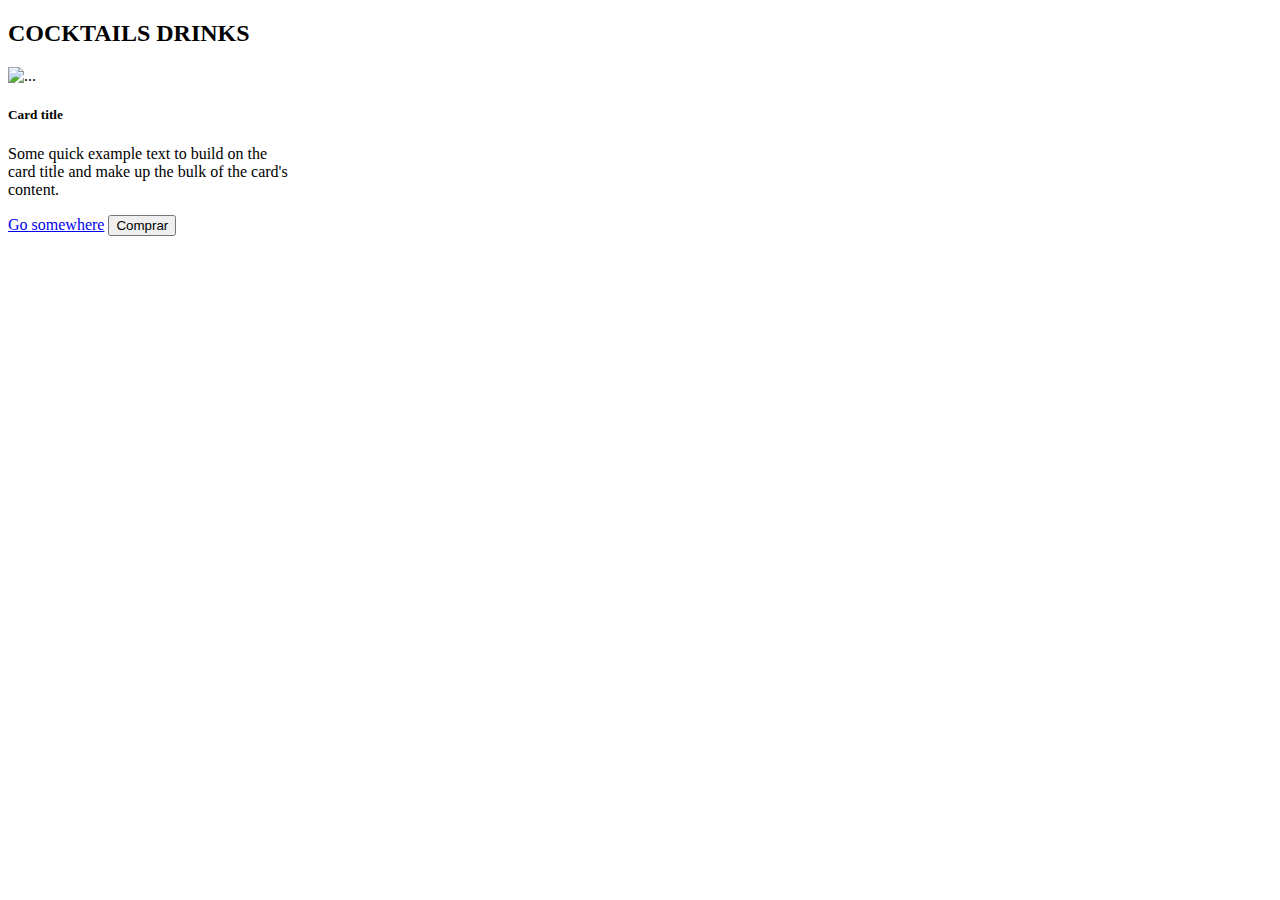
==== index.html @ 64d3b5fb "Creacion de clases y card del index" ====
<!DOCTYPE html>
<html lang="en">
<head>
    <meta charset="UTF-8">
    <meta http-equiv="X-UA-Compatible" content="IE=edge">
    <meta name="viewport" content="width=device-width, initial-scale=1.0">
    <!-- CSS only -->
    <link href="https://cdn.jsdelivr.net/npm/bootstrap@5.2.2/dist/css/bootstrap.min.css" rel="stylesheet" integrity="sha384-Zenh87qX5JnK2Jl0vWa8Ck2rdkQ2Bzep5IDxbcnCeuOxjzrPF/et3URy9Bv1WTRi" crossorigin="anonymous">
    <link rel="stylesheet" href="https://cdnjs.cloudflare.com/ajax/libs/font-awesome/4.7.0/css/font-awesome.min.css">
    <link rel="stylesheet" href="css/estilo.css">
    <title>Cocktails Drinks</title>
</head>
<body>

    

    <div class="container">
        <h2 class="justify-content-center">COCKTAILS DRINKS</h2>
        <div>
        <div class="card" style="width: 18rem;">
            <img src="..." class="card-img-top" alt="...">
            <div class="card-body">
              <h5 class="card-title">Card title</h5>
              <p class="card-text">Some quick example text to build on the card title and make up the bulk of the card's content.</p>              
              <a href="#" class="btn btn-primary">Go somewhere</a>
              <button type="button" class="btn btn-success">Comprar</button>
            </div>
          </div>
        </div>
    </div>


    <!-- JavaScript Bundle with Popper -->
<script src="https://cdn.jsdelivr.net/npm/bootstrap@5.2.2/dist/js/bootstrap.bundle.min.js" integrity="sha384-OERcA2EqjJCMA+/3y+gxIOqMEjwtxJY7qPCqsdltbNJuaOe923+mo//f6V8Qbsw3" crossorigin="anonymous"></script>
<script src="js/login.js"></script>
</body>
</html>
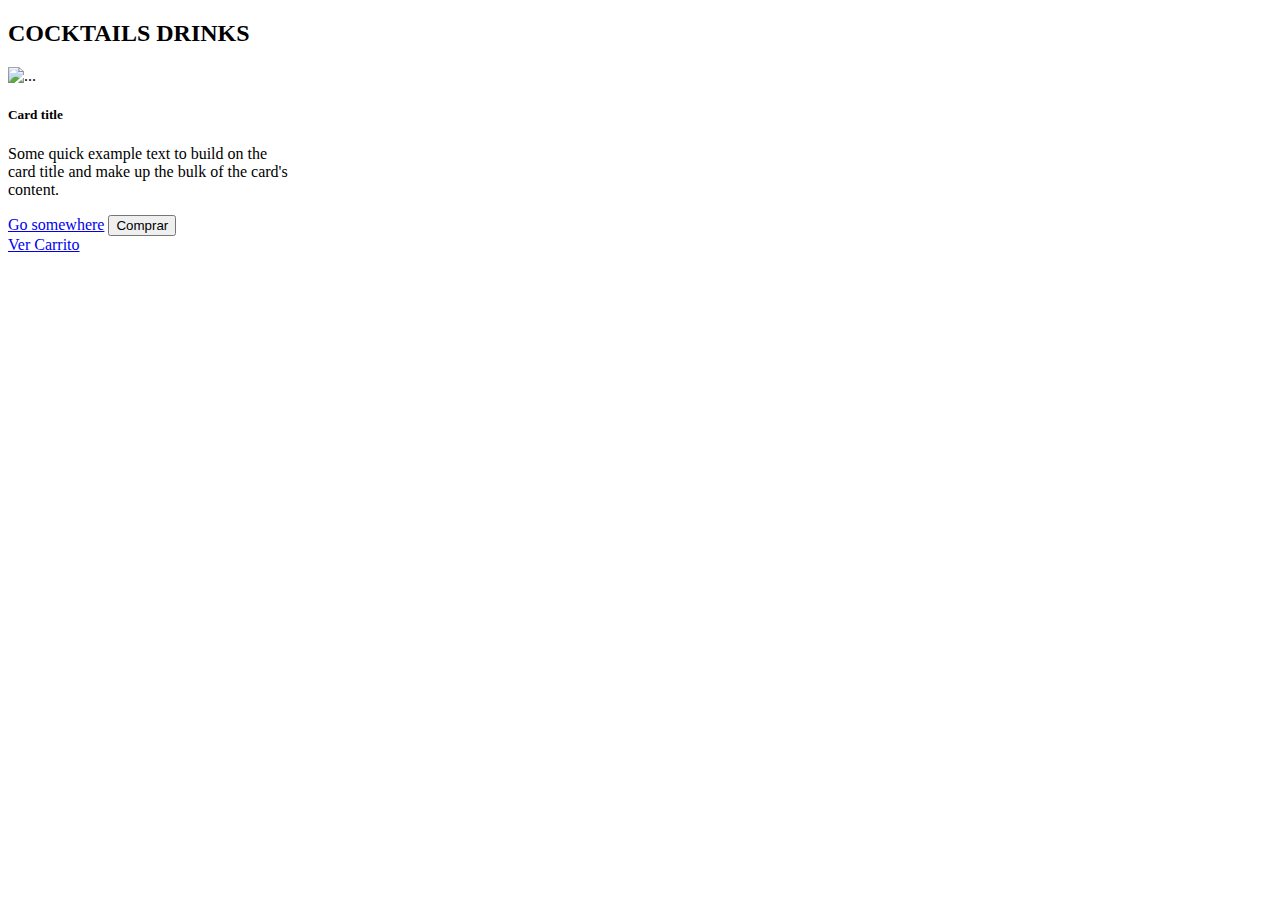
==== commit 9b258879: "funcionalidades del carrito añadidas" ====
--- a/index.html
+++ b/index.html
@@ -16,9 +16,9 @@
 
     <div class="container">
         <h2 class="justify-content-center">COCKTAILS DRINKS</h2>
-        <div>
+        <div id="bebidas">
         <div class="card" style="width: 18rem;">
-            <img src="..." class="card-img-top" alt="...">
+            <img src="" class="card-img-top" alt="...">
             <div class="card-body">
               <h5 class="card-title">Card title</h5>
               <p class="card-text">Some quick example text to build on the card title and make up the bulk of the card's content.</p>              
@@ -27,11 +27,13 @@
             </div>
           </div>
         </div>
+
+        <div><a class="btn btn-primary" href="html/carrito.html" role="button">Ver Carrito</a></div>
     </div>
 
 
     <!-- JavaScript Bundle with Popper -->
 <script src="https://cdn.jsdelivr.net/npm/bootstrap@5.2.2/dist/js/bootstrap.bundle.min.js" integrity="sha384-OERcA2EqjJCMA+/3y+gxIOqMEjwtxJY7qPCqsdltbNJuaOe923+mo//f6V8Qbsw3" crossorigin="anonymous"></script>
-<script src="js/login.js"></script>
+<script src="js/bebidas.js"></script>
 </body>
 </html>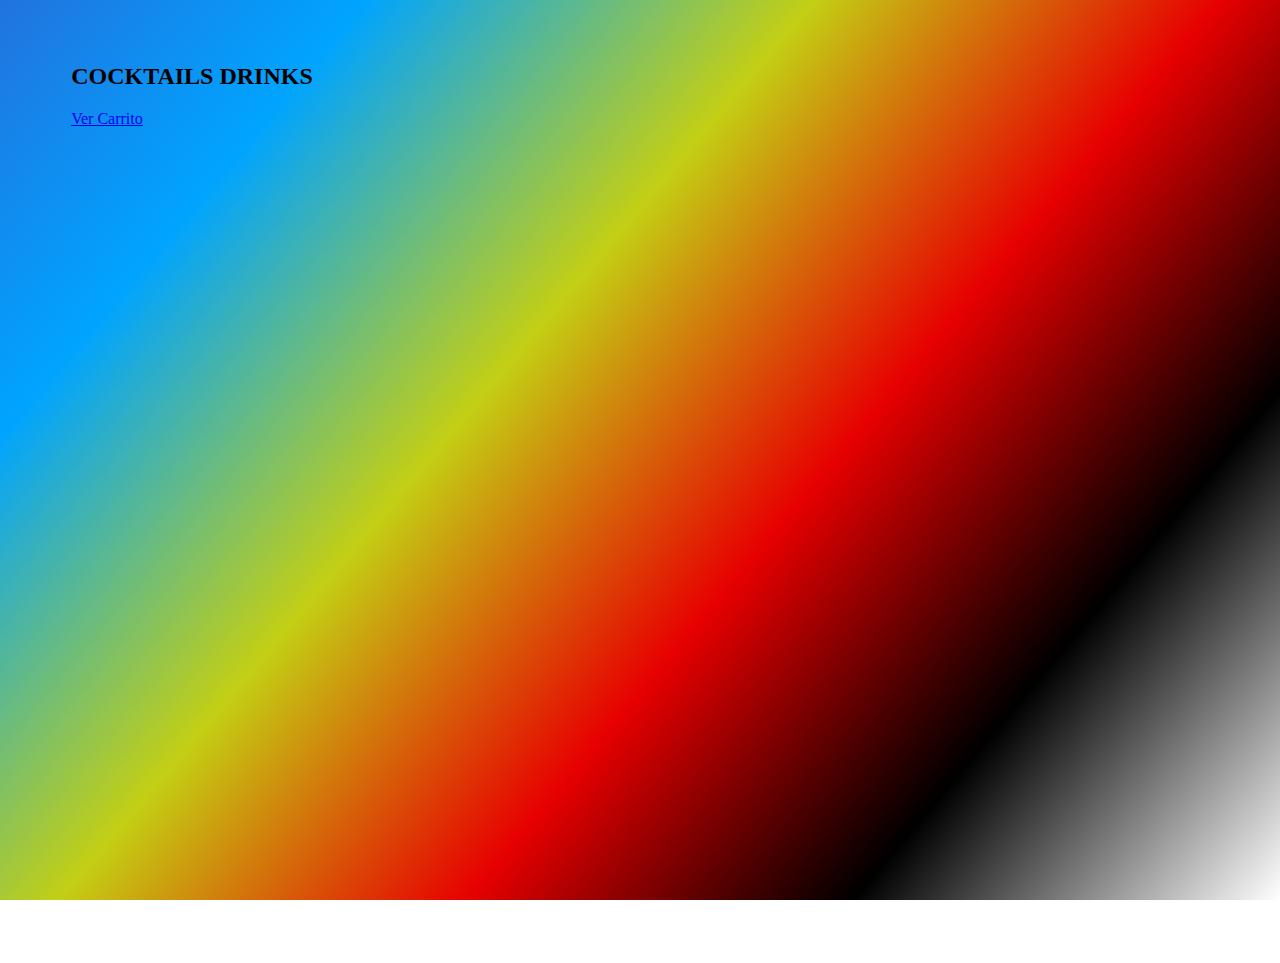
==== commit f0acdcd3: "Creación y modificación de estilos únicamente" ====
--- a/index.html
+++ b/index.html
@@ -16,18 +16,9 @@
 
     <div class="container">
         <h2 class="justify-content-center">COCKTAILS DRINKS</h2>
-        <div id="bebidas">
-        <div class="card" style="width: 18rem;">
-            <img src="" class="card-img-top" alt="...">
-            <div class="card-body">
-              <h5 class="card-title">Card title</h5>
-              <p class="card-text">Some quick example text to build on the card title and make up the bulk of the card's content.</p>              
-              <a href="#" class="btn btn-primary">Go somewhere</a>
-              <button type="button" class="btn btn-success">Comprar</button>
-            </div>
-          </div>
+        <div id="bebidas" class="row">
+        
         </div>
-
         <div><a class="btn btn-primary" href="html/carrito.html" role="button">Ver Carrito</a></div>
     </div>
 
--- a/css/estilo.css
+++ b/css/estilo.css
@@ -0,0 +1,37 @@
+html, body{
+    height: 100%;
+    }
+
+body{
+    background: rgb(34,115,222);
+    background: linear-gradient(130deg, rgba(34,115,222,1) 0%, rgba(0,164,255,1) 18%, rgba(195,207,20,1) 40%, rgba(231,0,0,1) 60%, rgba(0,0,0,1) 79%, rgba(255,255,255,1) 100%);
+    background-attachment:fixed;
+}
+
+.card {
+    margin-left: 5%;
+    margin-top: 5%;
+    background: rgb(63,251,118);
+    background: radial-gradient(circle, rgba(63,251,118,1) 0%, rgba(246,252,70,1) 100%);
+}
+
+img{
+    margin-top: 5%;
+}
+
+a{
+    margin-left: 5%;
+    margin-top: 5%;
+}
+
+h2{
+    margin-top: 5%;
+    margin-left: 5%;
+    align-items: center;
+    justify-content: center;
+}
+
+button{
+    
+}
+
